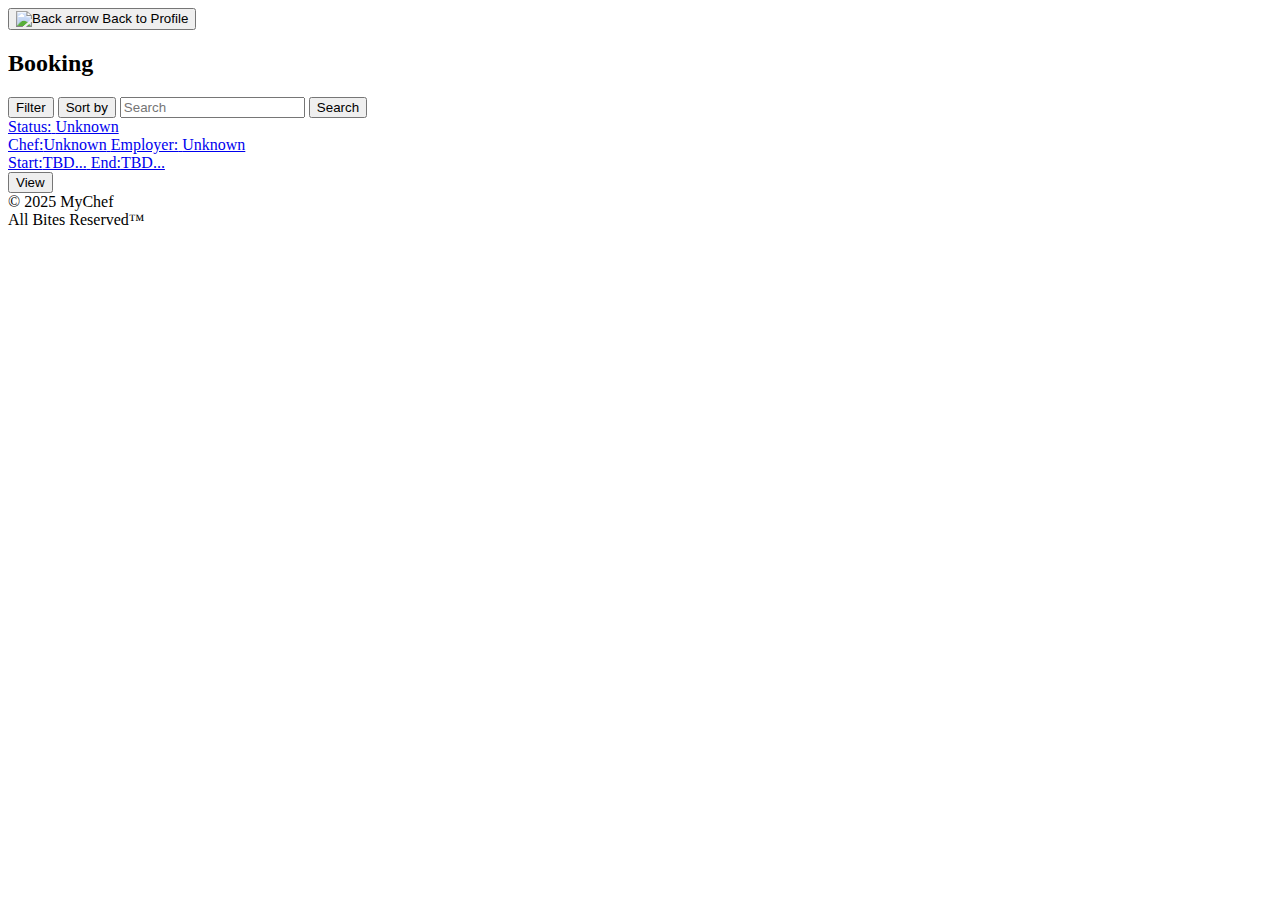
==== src/main/resources/templates/list.html @ faa6479a "Initial commit" ====
<!DOCTYPE html>
<html xmlns:th="http://www.thymeleaf.org">

<head>
    <title>Booking - List</title>
    <meta charset="UTF-8" />
    <meta name="viewport" content="width=device-width" />
    <link rel="stylesheet" href="global-styles.css" th:href="@{/global-styles.css}"/>
    <link rel="stylesheet" href="list-styles.css" th:href="@{/list-styles.css}"/>
    <!-- <script type="module" src="script.js"></script> -->
</head>

<body>
    <div class="main-grid">
        <div class="header">
            <div class="header-center flex-row flex-center">
                <header class="flex-row a-center">
                    <button><img src="/back-arrow.svg" th:src="@{/back-arrow.svg}" alt="Back arrow" width="20px" height="20px" /> Back to
                        Profile</button>
                    <h2 class="title fill">Booking</h2>
                </header>
            </div>
        </div>
        <div class="center flex-col flex-center">
            <main>
                <div class="list-container">
                    <div class="list-top flex-row space-between">
                        <button>Filter</button>
                        <button>Sort by</button>
                        <span class="search-wrapper">
                            <input type="text" placeholder="Search" />
                            <button>Search</button></span>
                    </div>
                    <div class="list-body">
                        <a class="list-item divvy"  href="/view/default" th:href="@{/view/{bookingId}(bookingId=${booking.bookingId})}" th:each="booking : ${bookingList}">
                            <div class="a-center status-wrapper">
                                <div class="status-color" th:classappend="${booking.statusCssColorClass}"></div>
                                <span class="bold">Status:</span>
                                <span th:text="${booking.status}">Unknown</span>
                            </div>
                            <div class="value-grid a-center">
                                <span class="bold list-text-label">Chef:</span><span class="nobreak" th:text="${booking.chefId}">Unknown</span>
                                <span class="bold list-text-label">Employer:</span>
                                <span class="nobreak" th:text="${booking.employerId}">Unknown</span>
                            </div>
                            <div class="value-grid a-center" th:with="first=${booking.schedule[0]}, last=${booking.schedule[booking.schedule.size()-1]}">
                                <span class="bold list-text-label">Start:</span><span th:text="${#temporals.format(first.startTime, 'MM/dd', 'America/New_York')}">TBD...</span>
                                <span class="bold list-text-label">End:</span><span th:text="${#temporals.format(last.endTime, 'MM/dd', 'America/New_York')}">TBD...</span>
                            </div>
                            <button class="view-button bold">View</button>
                        </a>
                    </div>
                </div>
            </main>
        </div>
        <div class="footer">
            <div class="footer-center flex-row flex-center">
                <footer>
                    © 2025 MyChef<br />
                    All Bites Reserved™
                </footer>
            </div>
        </div>
        <div class="right-side"></div>
        <div class="left-side"></div>
    </div>
</body>

</html>
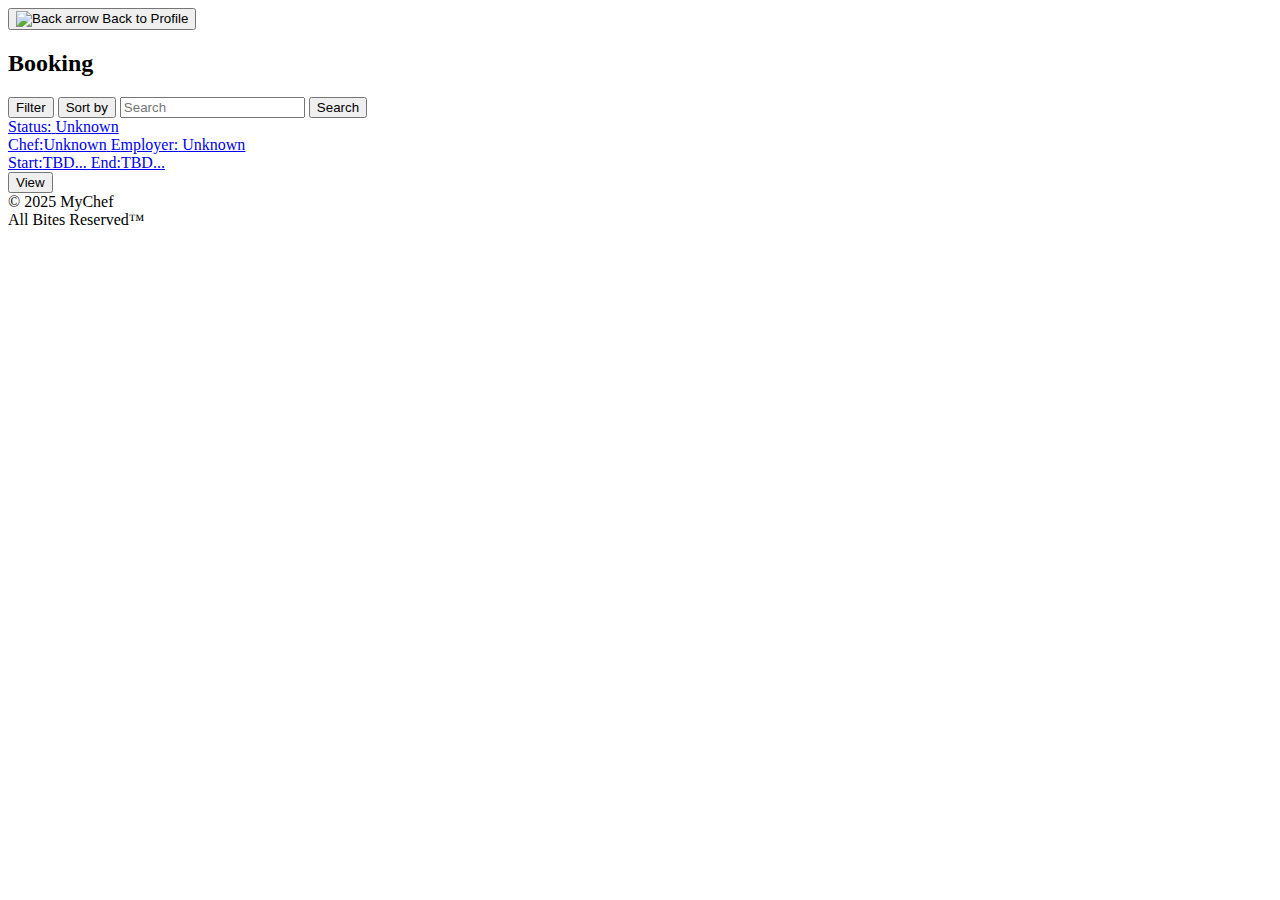
==== commit 08b13d4e: "Lay down Edit page foundations" ====
--- a/src/main/resources/templates/list.html
+++ b/src/main/resources/templates/list.html
@@ -7,7 +7,7 @@
     <meta name="viewport" content="width=device-width" />
     <link rel="stylesheet" href="global-styles.css" th:href="@{/global-styles.css}"/>
     <link rel="stylesheet" href="list-styles.css" th:href="@{/list-styles.css}"/>
-    <!-- <script type="module" src="script.js"></script> -->
+    <script type="module" src="/list-script.js" th:src="@{/list-script.js}"></script>
 </head>
 
 <body>
